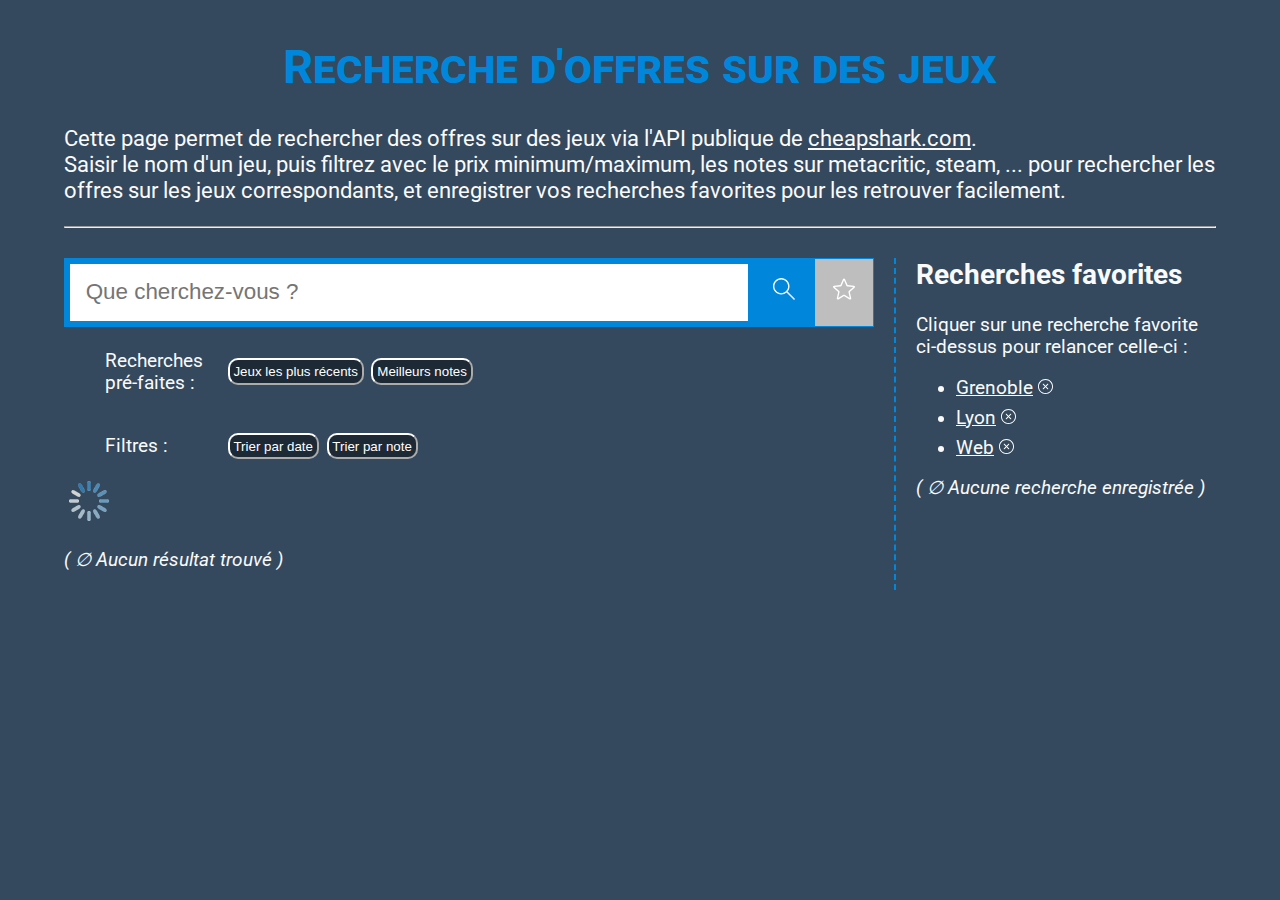
==== index.html @ b0126758 "Ajout de la fonctionnalité de détails sur les jeux qui s'affichent (affichage des différents magasin" ====
<!DOCTYPE html>
<html lang="fr" dir="ltr">
	<head>
		<title>M4103C-Projet-JS - Recherche d'offres sur des jeux</title>
		<meta charset="utf-8">
		<link rel="shortcut icon" type="image/x-icon" href="sale.ico">
		<link rel="stylesheet" href="styles.css">
	</head>
	<body>
		<header>
			<h1>Recherche d'offres sur des jeux</h1>

			<p id="explication">Cette page permet de rechercher des offres sur des jeux via l'API publique de <a href="https://apidocs.cheapshark.com/" target="_blank">cheapshark.com</a>.<br>
			Saisir le nom d'un jeu, puis filtrez avec le prix minimum/maximum, les notes sur metacritic, steam, ... pour rechercher les offres sur les jeux correspondants, et enregistrer vos recherches favorites pour les retrouver facilement.</p>
		</header>
		<hr>
		<main id="conteneur">
			<!-- Section de recherche (avec résultats) -->
			<section id="section-recherche">
				<div id="bloc-recherche">
					<!-- Champ de recherche -->
					<input type="text" placeholder="Que cherchez-vous ?" />

					<!-- Boutons -->
					<button id="btn-lancer-recherche" type="button"
					class="btn_clicable" title="Lancer la recherche">
						<!-- Icone provenant de flaticon.com -->
						<img src="images/loupe.svg" alt="Loupe pour recherche" width=22 >
					</button>

					<button id="btn-favoris" type="button" disabled
					title="Ajouter la recherche aux favoris">
						<!-- Icone étoile vide => Recherche pas en favoris -->
						<img src="images/etoile-vide.svg" alt="Etoile vide" width=22 >

						<!-- Icone étoile pleine => Recherche en favoris -->
						<!-- <img src="images/etoile-pleine.svg" alt="Etoile pleine" width=22 > -->

						<!-- (Icones provenant de flaticon.com) -->
					</button>
				</div>
				<div class="aide-recherche">
					<p>Recherches pré-faites :</p>
					<button onclick="recherche('','onSale=1&sortBy=Release');">Jeux les plus récents</button>
					<button onclick="recherche('','onSale=1&sortBy=Metacritic');">Meilleurs notes</button>
				</div>
				<div class="aide-recherche">
					<p>Filtres :</p>
					
					<button>Trier par date</button>
					<button>Trier par note</button>
				</div >
				<!-- Résultats de recherche -->
				<div id="bloc-gif-attente">
					<img src='images/attente-ajax.gif' alt="GIF Attente de résultats" width=50 />
				</div>
				<div id="bloc-resultats">
				</div>
			</section>

			<!-- Section de séparation (avec la bordure verte) -->
			<section id="section-separation"></section>

			<!-- Section des recherches favorites -->
			<section id="section-favoris">
				<h2>Recherches favorites</h2>
				<p>Cliquer sur une recherche favorite ci-dessus pour relancer celle-ci :</p>
				<ul id="liste-favoris">
					<li>
						<span title="Cliquer pour relancer la recherche">Grenoble</span>
						<img src="images/croix.svg" alt="Icone pour supprimer le favori" width=15 title="Cliquer pour supprimer le favori">
					</li>
					<li>
						<span title="Cliquer pour relancer la recherche">Lyon</span>
						<img src="images/croix.svg" alt="Icone pour supprimer le favori" width=15 title="Cliquer pour supprimer le favori">
					</li>
					<li>
						<span title="Cliquer pour relancer la recherhe.">Web</span>
						<img src="images/croix.svg" alt="Icone pour supprimer le favori" width=15 title="Cliquer pour supprimer le favori">
					</li>
				</ul>
				<p class="info-vide">( &empty; Aucune recherche enregistrée )</p>
			</section>

		</main>
	<script src="jeu.js"></script>
	<script src="main.js"></script>
	
	</body>
</html>
---- styles.css ----
/* Importation de la police Roboto */
@import url(https://fonts.googleapis.com/css?family=Roboto);

/* Définition des principales couleurs */
:root {
	--text-color : #fafafa; /* Texte presque blanc */
	--background: #34495e; /* Fond bleu foncé */
	--main-green: #0087db;
	--active-green: #004a79;
}

* {
	color: var(--text-color) ;
}

body {
	background-color: var(--background);
	font: 14pt Roboto, Arial, sans-serif;
	margin: 0;
	padding: 0;
	width: 90%;
	margin: 40px auto;
}

/* Paragraphes "Aucun résultat..." et "Aucune recherche..." */
p.info-vide {
	font-style: italic;
}

/* Partie En-tête */
h1 {
	/* margin-top: 1em; */
	text-align: center;
	font-variant: small-caps;
	font-size: 2.5em;
	color: var(--main-green);
}

p#explication {
	font-size: 1.2em;
}

/* Conteneur principal */
#conteneur {
	display: flex;
	flex: 1;
	margin: 30px auto;
}

/* Section Recherche (avec résultats) */
#section-recherche {
	margin-top: 0;
	flex: 1 1 auto;
}

#bloc-recherche {
	display: flex;
	margin: 0 auto ;
	min-width: 450px;
	flex-direction: row;
}

#bloc-recherche>input[type=text],
#bloc-recherche>button {
	display: block;
	font-size: 1.2em ;
}

#bloc-recherche>input[type=text] {
	color: #2d2d2d; /* Presque noir */
	flex: 1;
	padding: 0.7em;
	border: 0.3em solid var(--main-green);
}

#bloc-recherche>button {
	padding: 0.8em 0.8em;
	/* Bordure invisible pour que le hover ne bouge pas le bouton */
	border: 1px solid var(--main-green);

	/* Par défaut, les boutons sont en gris
	 (S'ils sont "clicables", ils passent en vert) */
	background-color: #bebebe;
}

/* Apparences des boutons clicables */
#bloc-recherche>button.btn_clicable {
	background-color: var(--main-green);
}

#bloc-recherche>button:focus {
	/* Pour éviter un affichage disgracieux
		quand le bouton reste en focus */
	outline: 0 !important;
}

#bloc-recherche>button.btn_clicable:hover {
	cursor: pointer;
	border: 1px solid white;
}

#bloc-recherche>button.btn_clicable:active {
	background-color: var(--active-green);
}white */
#bloc-gif-attente {
	display: none;
	margin: 40px;
	text-align: center;
}

#bloc-resultats p.res::before{
	/* Affichage d'une flèche devant chaque résultat
		(Cf. https://unicode-table.com/fr/21E8/ ) */
	content: "\21E8\00A0";
}

/* Section de la barre de séparation */
#section-separation {
	border-left: 2px dashed var(--main-green);
	margin: 0 20px;
}

/* Section des recherches favorites */
#section-favoris {
	flex: 0 0 300px;
	margin-top: 0;
	margin-bottom: 20px;
}

#section-favoris h2 {
	margin-top: 0;
}

#section-favoris p {
	margin-bottom: 8px;
}

#liste-favoris li {
	margin-bottom: 8px;
	cursor: pointer;
}

#liste-favoris li span {
	text-decoration: underline;
}

#liste-favoris li span:hover {
	color: var(--main-green);
}

/* Media-query pour gérer l'affichage sur petit écran */
@media (max-width: 900px) {
	#conteneur {
		flex-direction: column-reverse;
	}

	#section-separation {
		border-top: 2px dashed rgb(26, 188, 156);
		margin: 0 -10px 40px -10px;
	}

	#section-favoris {
		flex: 0;
	}
}

#top-of-res{
	display: flex;
	align-items: center;
}

.aide-recherche{
	display: flex;
	flex-direction: row;
	margin-top: 0.5%;
	align-items: center;
	margin-left: 5%;
}

.aide-recherche>p{
	width: 15%;
}

.aide-recherche>button{
	color: white;
	background-color: #1d2935;
	padding: 0.5%;
	border-radius: 10px;
	border-color: white;
	border-width: 2px;
	margin-left: 1%;
}

button:hover{
	cursor: pointer;
}

.res {
	background-color: #1d2935;
	margin-bottom: 5%;
}

.res:hover {
	cursor: pointer;
}

.oldPrice {
	text-decoration: line-through;
}
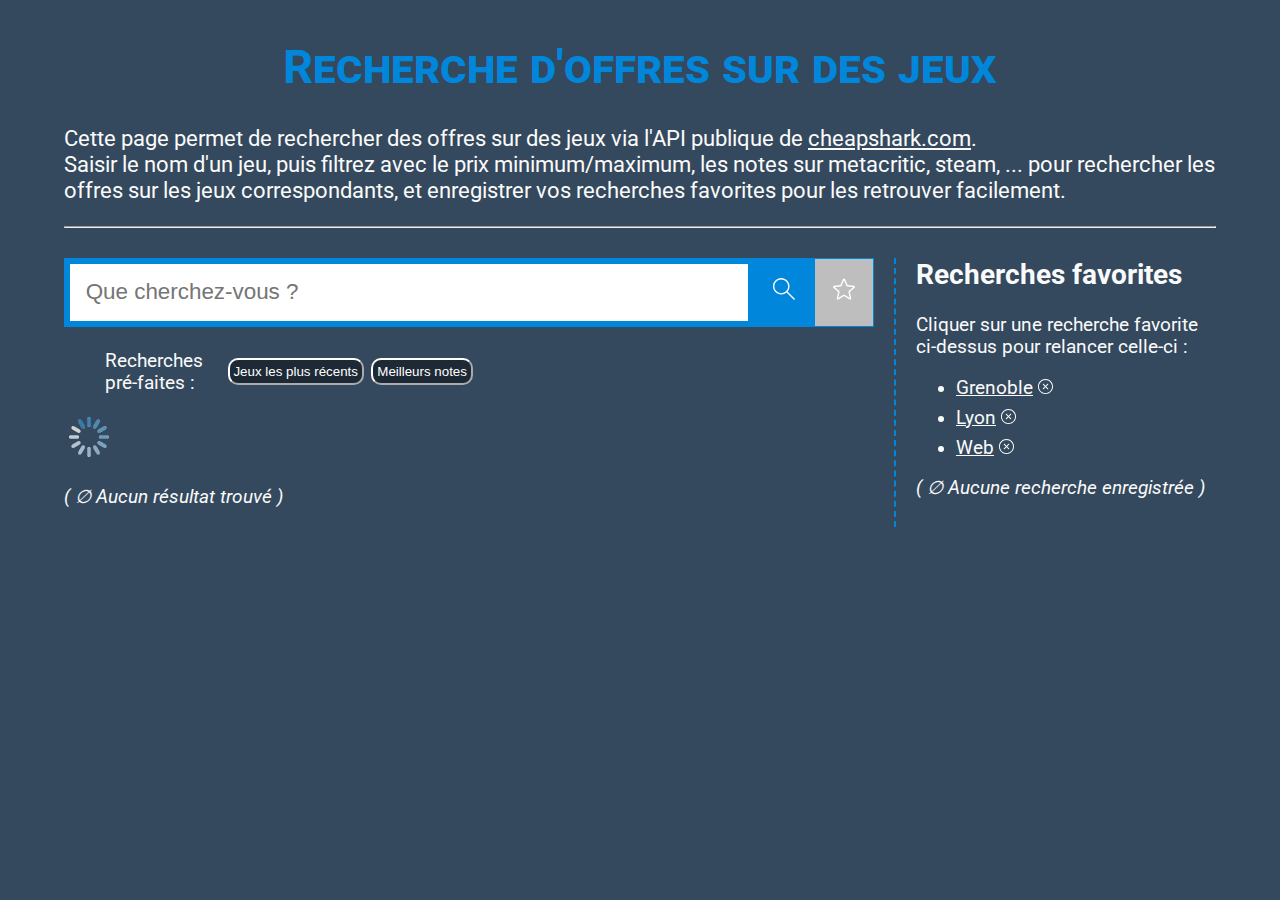
==== commit 108535ea: "completion de la nouvelle page permettant d'afficher le prix d'un jeu sur tous les magasins le venda" ====
--- a/index.html
+++ b/index.html
@@ -44,12 +44,6 @@
 					<button onclick="recherche('','onSale=1&sortBy=Release');">Jeux les plus récents</button>
 					<button onclick="recherche('','onSale=1&sortBy=Metacritic');">Meilleurs notes</button>
 				</div>
-				<div class="aide-recherche">
-					<p>Filtres :</p>
-					
-					<button>Trier par date</button>
-					<button>Trier par note</button>
-				</div >
 				<!-- Résultats de recherche -->
 				<div id="bloc-gif-attente">
 					<img src='images/attente-ajax.gif' alt="GIF Attente de résultats" width=50 />
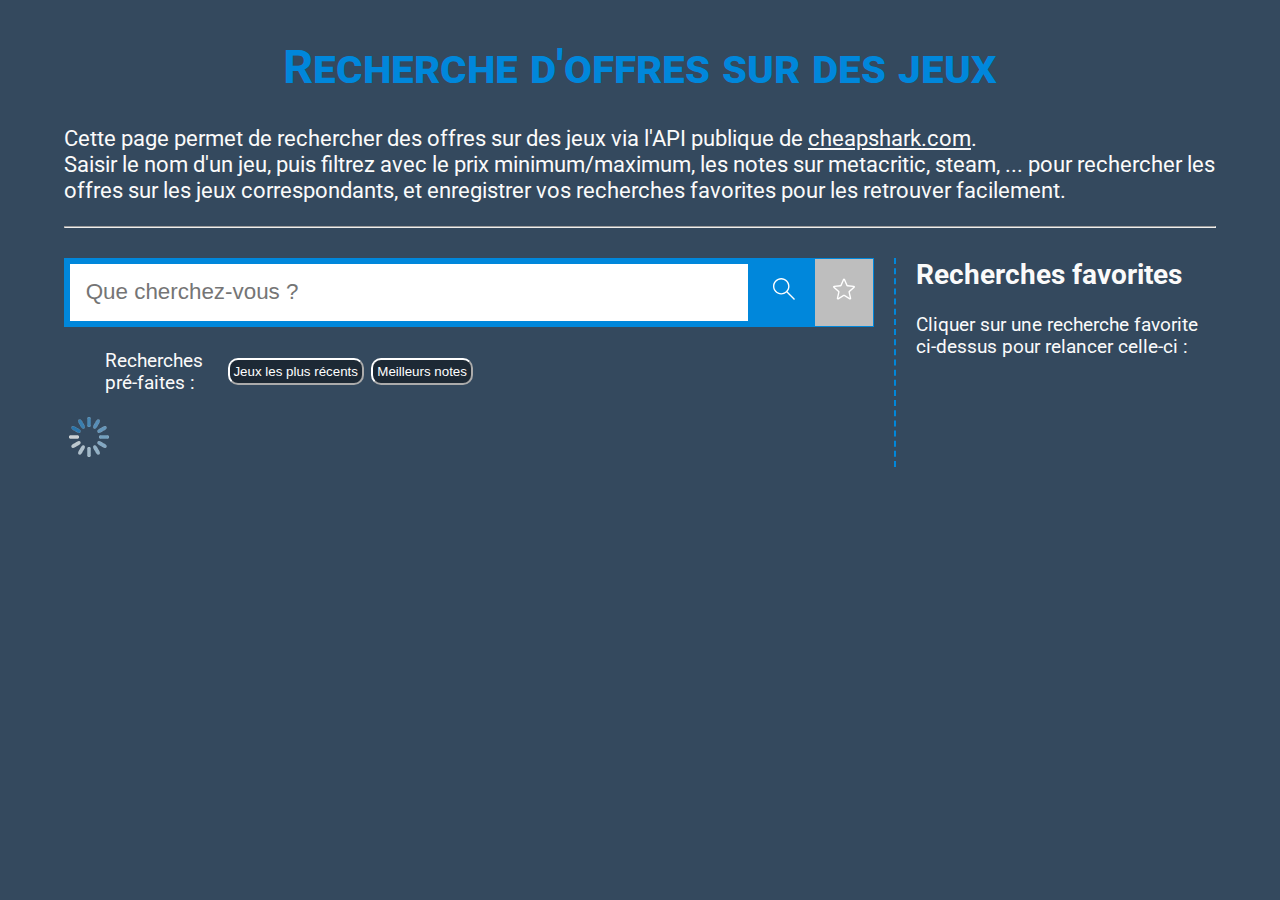
==== commit 97b9a6d5: "ajout des favoris" ====
--- a/index.html
+++ b/index.html
@@ -46,7 +46,7 @@
 				</div>
 				<!-- Résultats de recherche -->
 				<div id="bloc-gif-attente">
-					<img src='images/attente-ajax.gif' alt="GIF Attente de résultats" width=50 />
+					<img id="loading" src='images/attente-ajax.gif' alt="GIF Attente de résultats" width=50 />
 				</div>
 				<div id="bloc-resultats">
 				</div>
@@ -73,7 +73,6 @@
 						<img src="images/croix.svg" alt="Icone pour supprimer le favori" width=15 title="Cliquer pour supprimer le favori">
 					</li>
 				</ul>
-				<p class="info-vide">( &empty; Aucune recherche enregistrée )</p>
 			</section>
 
 		</main>
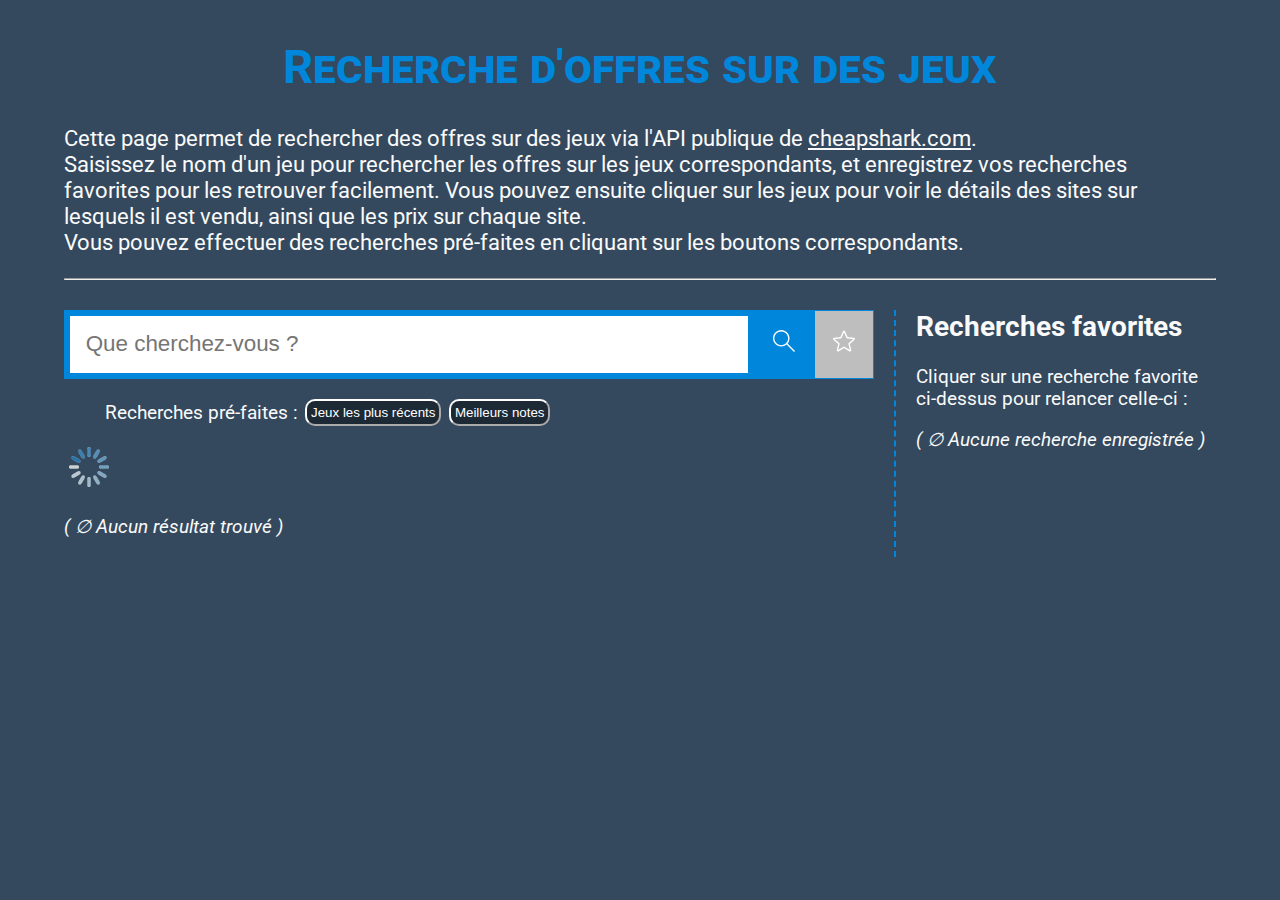
==== commit f8142624: "Sauvegarde de la recherche précédent le clic sur un jeu + ajout de la prise en compte de l'appui sur" ====
--- a/index.html
+++ b/index.html
@@ -6,12 +6,14 @@
 		<link rel="shortcut icon" type="image/x-icon" href="sale.ico">
 		<link rel="stylesheet" href="styles.css">
 	</head>
-	<body>
+	<body >
 		<header>
 			<h1>Recherche d'offres sur des jeux</h1>
 
 			<p id="explication">Cette page permet de rechercher des offres sur des jeux via l'API publique de <a href="https://apidocs.cheapshark.com/" target="_blank">cheapshark.com</a>.<br>
-			Saisir le nom d'un jeu, puis filtrez avec le prix minimum/maximum, les notes sur metacritic, steam, ... pour rechercher les offres sur les jeux correspondants, et enregistrer vos recherches favorites pour les retrouver facilement.</p>
+			Saisissez le nom d'un jeu pour rechercher les offres sur les jeux correspondants, et enregistrez vos recherches favorites pour les retrouver facilement. Vous pouvez ensuite cliquer sur les jeux
+			pour voir le détails des sites sur lesquels il est vendu, ainsi que les prix sur chaque site.<br>
+			Vous pouvez effectuer des recherches pré-faites en cliquant sur les boutons correspondants.</p>
 		</header>
 		<hr>
 		<main id="conteneur">
@@ -60,19 +62,8 @@
 				<h2>Recherches favorites</h2>
 				<p>Cliquer sur une recherche favorite ci-dessus pour relancer celle-ci :</p>
 				<ul id="liste-favoris">
-					<li>
-						<span title="Cliquer pour relancer la recherche">Grenoble</span>
-						<img src="images/croix.svg" alt="Icone pour supprimer le favori" width=15 title="Cliquer pour supprimer le favori">
-					</li>
-					<li>
-						<span title="Cliquer pour relancer la recherche">Lyon</span>
-						<img src="images/croix.svg" alt="Icone pour supprimer le favori" width=15 title="Cliquer pour supprimer le favori">
-					</li>
-					<li>
-						<span title="Cliquer pour relancer la recherhe.">Web</span>
-						<img src="images/croix.svg" alt="Icone pour supprimer le favori" width=15 title="Cliquer pour supprimer le favori">
-					</li>
 				</ul>
+				<div id="noRes"></div>
 			</section>
 
 		</main>
--- a/styles.css
+++ b/styles.css
@@ -81,6 +81,7 @@
 	/* Par défaut, les boutons sont en gris
 	 (S'ils sont "clicables", ils passent en vert) */
 	background-color: #bebebe;
+	transition: border 1s;
 }
 
 /* Apparences des boutons clicables */
@@ -137,7 +138,6 @@
 
 #liste-favoris li {
 	margin-bottom: 8px;
-	cursor: pointer;
 }
 
 #liste-favoris li span {
@@ -146,6 +146,7 @@
 
 #liste-favoris li span:hover {
 	color: var(--main-green);
+	cursor: pointer;
 }
 
 /* Media-query pour gérer l'affichage sur petit écran */
@@ -178,7 +179,7 @@
 }
 
 .aide-recherche>p{
-	width: 15%;
+	width: 100;
 }
 
 .aide-recherche>button{
@@ -197,13 +198,37 @@
 
 .res {
 	background-color: #1d2935;
-	margin-bottom: 5%;
+	margin-bottom: 2%;
+	margin-top: 2%;
+	border: 2px solid transparent;
+	transition: border 1s;
+	border-radius: 10px;
 }
 
 .res:hover {
 	cursor: pointer;
+	border-color:#ffffff;
+
+}
+
+.res > img{
+	border-radius: 5px;
+	margin-top: 2%;
+	margin-left: 2%;
+}
+
+.res > p{
+	margin-left: 2%;
 }
 
 .oldPrice {
 	text-decoration: line-through;
+}
+
+#liste-favoris li > img{
+	margin-left: 6%;
+}
+
+#liste-favoris li > img:hover{
+	cursor: pointer;
 }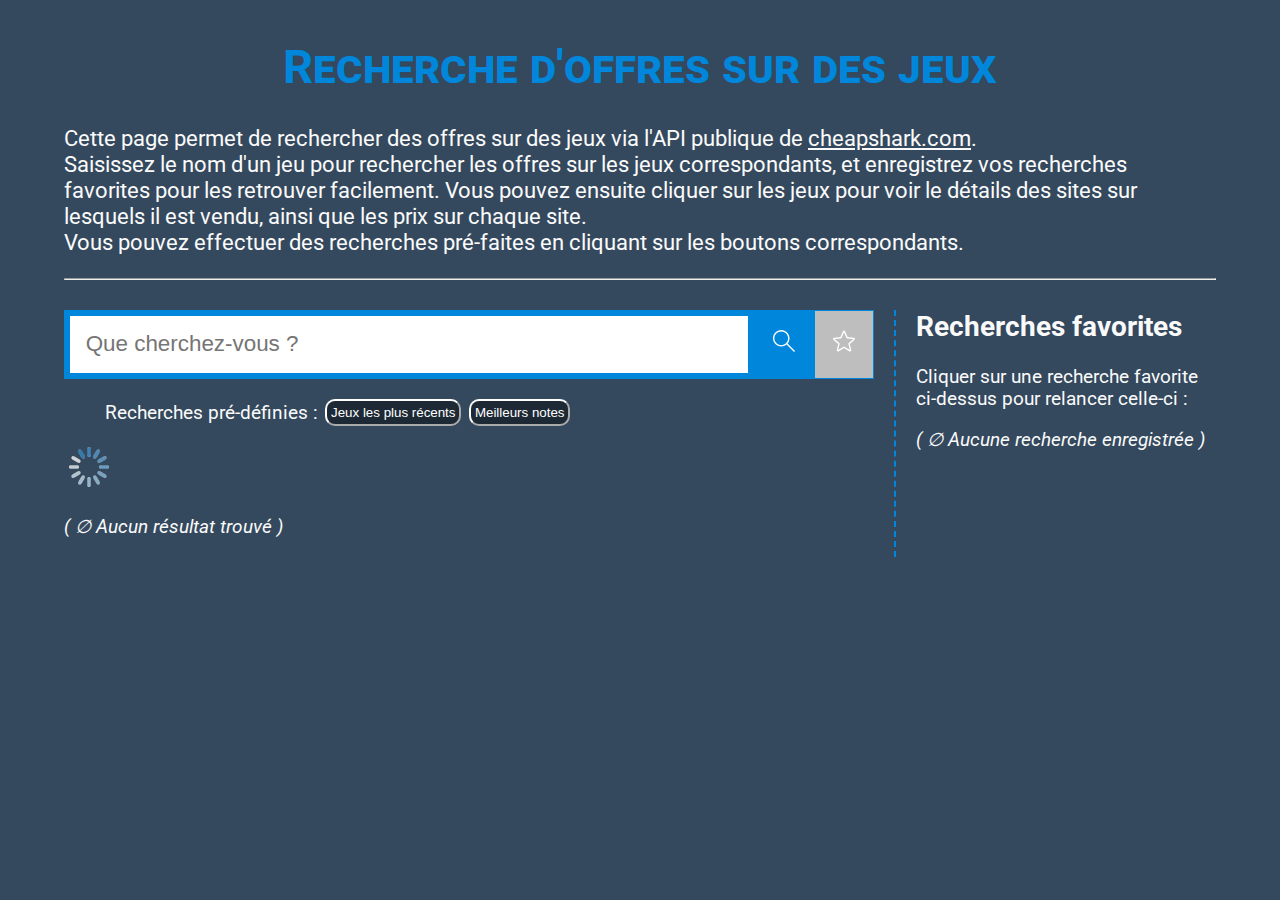
==== commit ca89d4e2: "modif sur l'affichage des prix sur la page index" ====
--- a/index.html
+++ b/index.html
@@ -42,7 +42,7 @@
 					</button>
 				</div>
 				<div class="aide-recherche">
-					<p>Recherches pré-faites :</p>
+					<p>Recherches pré-définies :</p>
 					<button onclick="recherche('','onSale=1&sortBy=Release');">Jeux les plus récents</button>
 					<button onclick="recherche('','onSale=1&sortBy=Metacritic');">Meilleurs notes</button>
 				</div>
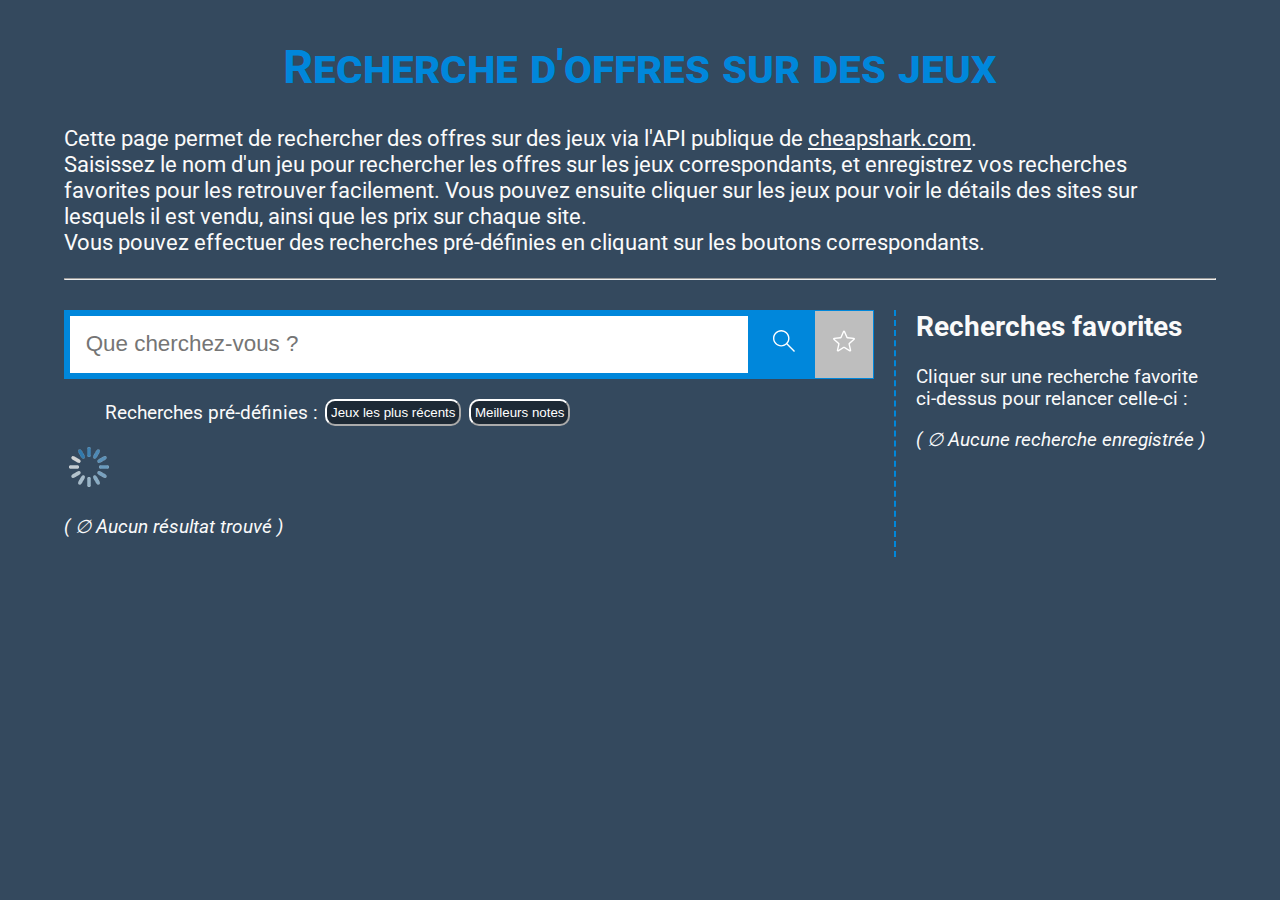
==== commit 05bc40c5: "modif text header" ====
--- a/index.html
+++ b/index.html
@@ -13,7 +13,7 @@
 			<p id="explication">Cette page permet de rechercher des offres sur des jeux via l'API publique de <a href="https://apidocs.cheapshark.com/" target="_blank">cheapshark.com</a>.<br>
 			Saisissez le nom d'un jeu pour rechercher les offres sur les jeux correspondants, et enregistrez vos recherches favorites pour les retrouver facilement. Vous pouvez ensuite cliquer sur les jeux
 			pour voir le détails des sites sur lesquels il est vendu, ainsi que les prix sur chaque site.<br>
-			Vous pouvez effectuer des recherches pré-faites en cliquant sur les boutons correspondants.</p>
+			Vous pouvez effectuer des recherches pré-définies en cliquant sur les boutons correspondants.</p>
 		</header>
 		<hr>
 		<main id="conteneur">
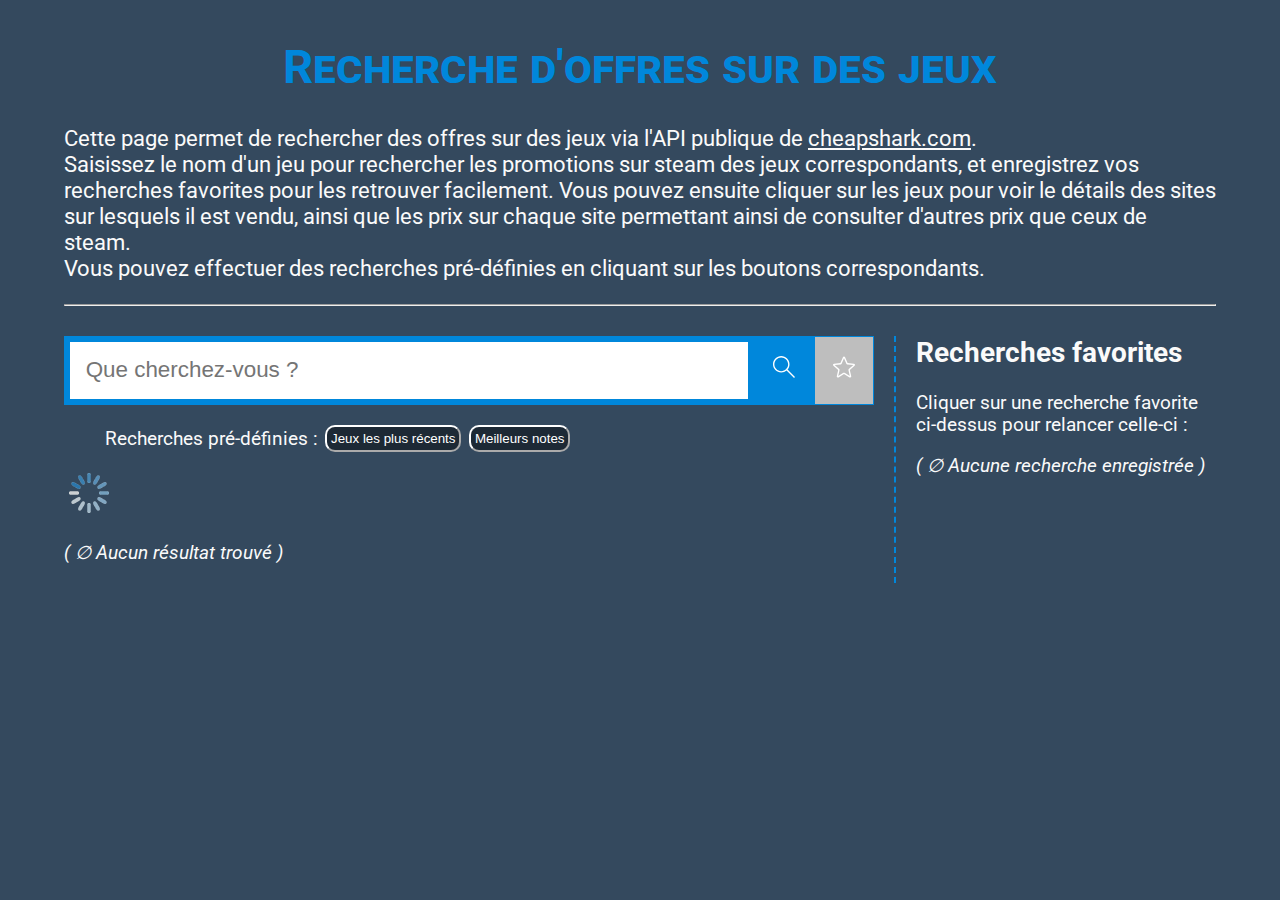
==== commit ea76d020: "ajout icone steam sur page d'accueil plus correction du await dans jeu.js" ====
--- a/index.html
+++ b/index.html
@@ -11,8 +11,8 @@
 			<h1>Recherche d'offres sur des jeux</h1>
 
 			<p id="explication">Cette page permet de rechercher des offres sur des jeux via l'API publique de <a href="https://apidocs.cheapshark.com/" target="_blank">cheapshark.com</a>.<br>
-			Saisissez le nom d'un jeu pour rechercher les offres sur les jeux correspondants, et enregistrez vos recherches favorites pour les retrouver facilement. Vous pouvez ensuite cliquer sur les jeux
-			pour voir le détails des sites sur lesquels il est vendu, ainsi que les prix sur chaque site.<br>
+			Saisissez le nom d'un jeu pour rechercher les promotions sur steam des jeux correspondants, et enregistrez vos recherches favorites pour les retrouver facilement. Vous pouvez ensuite cliquer sur les jeux
+			pour voir le détails des sites sur lesquels il est vendu, ainsi que les prix sur chaque site permettant ainsi de consulter d'autres prix que ceux de steam.<br>
 			Vous pouvez effectuer des recherches pré-définies en cliquant sur les boutons correspondants.</p>
 		</header>
 		<hr>
